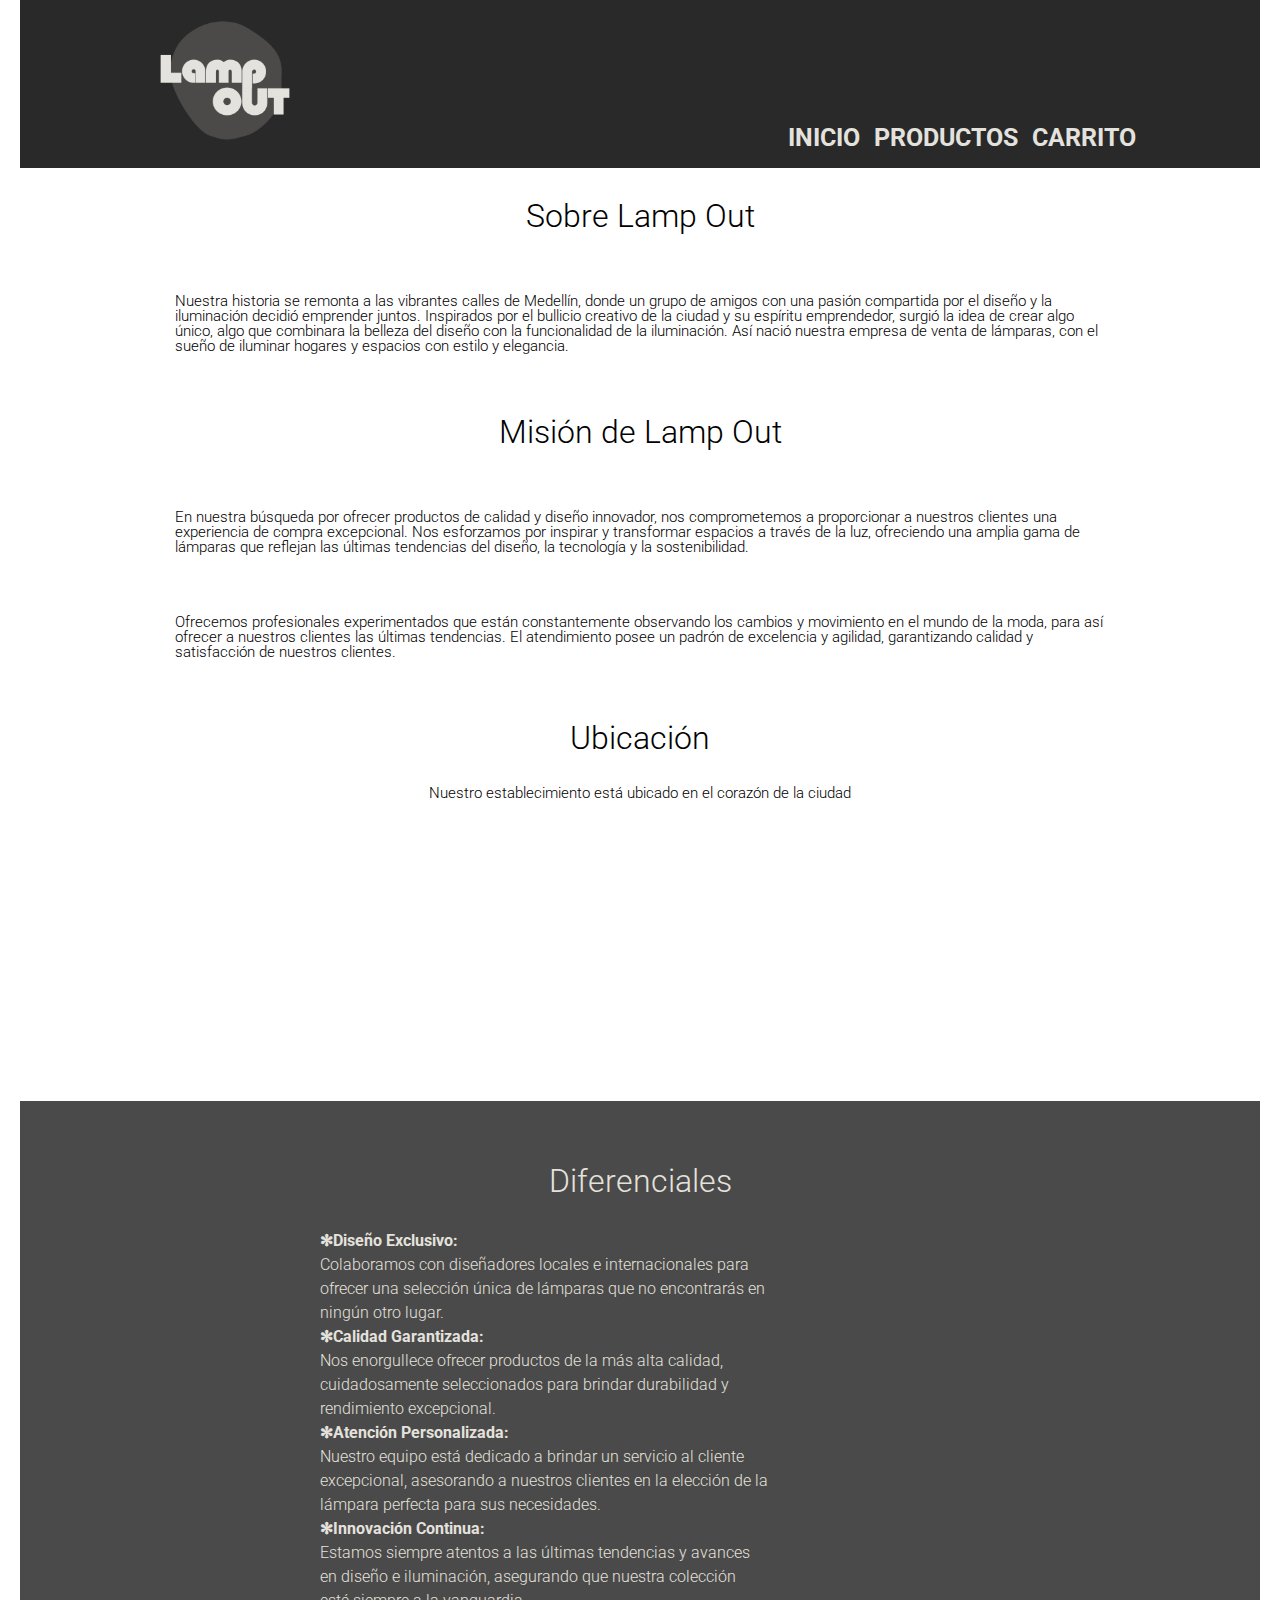
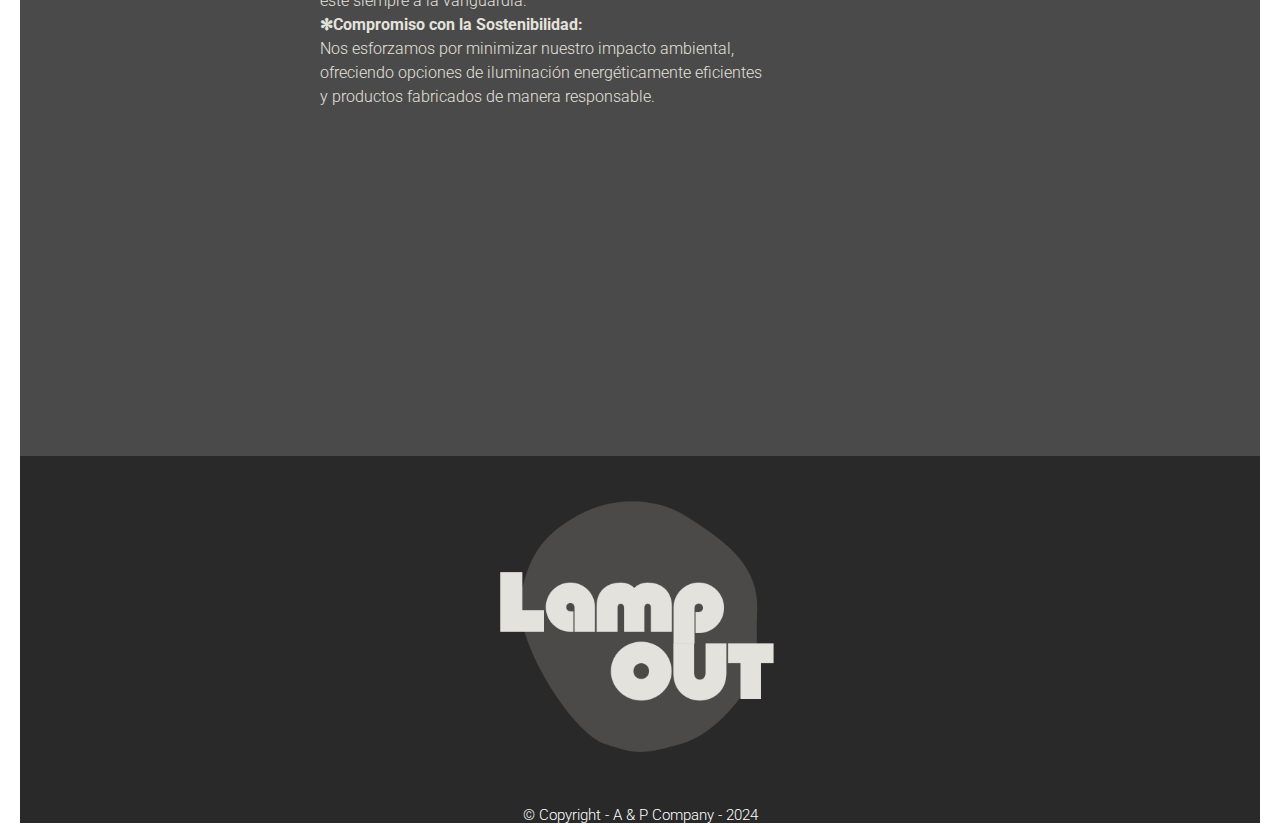
==== index.html @ 4027c7b9 "layout feo" ====
<!DOCTYPE html>
<html lang="es">

<head>
    <meta charset="UTF-8">
    <meta name="viewport" content="width=device-width, initial-scale=1.0">
    <title>Laparitas</title>
    <link rel="stylesheet" href="reset.css">
    <link rel="stylesheet" href="style.css">
    <link rel="preconnect" href="https://fonts.googleapis.com">
    <link rel="preconnect" href="https://fonts.gstatic.com" crossorigin>
    <link
        href="https://fonts.googleapis.com/css2?family=Roboto:ital,wght@0,100;0,300;0,400;0,500;0,700;0,900;1,100;1,300;1,400;1,500;1,700;1,900&display=swap"
        rel="stylesheet">
</head>

<body>
    <header>
        <section class="navbar">
            <h1>
                <img id="logo" src="img/Logo1.png" alt="Logo">
            </h1>
            <nav>
                <ul>
                    <li><a href="index.html">Inicio</a></li>
                    <li><a href="productos.html">Productos</a></a></li>
                    <li><a href="contacto.html">carrito</a></a></li>
                </ul>

            </nav>
        </section>
    </header>
    <main>


        <section class="contenido">



            <h2 class="subtitulos">Sobre Lamp Out</h2>


            <p>Nuestra historia se remonta a las vibrantes calles de Medellín, donde un grupo de amigos con una pasión
                compartida por el diseño y la iluminación decidió emprender juntos. Inspirados por el bullicio creativo
                de la ciudad y su espíritu emprendedor, surgió la idea de crear algo único, algo que combinara la
                belleza del diseño con la funcionalidad de la iluminación. Así nació nuestra empresa de venta de
                lámparas, con el sueño de iluminar hogares y espacios con estilo y elegancia.</p>

            <h2 class="subtitulos">Misión de Lamp Out
            </h2>
            <p id="mision">En nuestra búsqueda por ofrecer productos de calidad y diseño innovador, nos comprometemos a
                proporcionar a nuestros clientes una experiencia de compra excepcional. Nos esforzamos por inspirar y
                transformar espacios a través de la luz, ofreciendo una amplia gama de lámparas que reflejan las últimas
                tendencias del diseño, la tecnología y la sostenibilidad.</p>

            <p>Ofrecemos profesionales experimentados que están constantemente observando los cambios y movimiento en el
                mundo
                de la moda, para así ofrecer a nuestros clientes las últimas tendencias. El atendimiento posee un padrón
                de
                excelencia y agilidad, garantizando calidad y satisfacción de nuestros clientes.</p>
        </section>

        <section class="mapa">
            <h3 class="subtitulos">Ubicación</h3>
            <p>Nuestro establecimiento está ubicado en el corazón de la ciudad</p>
            <div class="mapaContenido">

                <iframe class="mapa"
                    src="https://www.google.com/maps/embed?pb=!1m14!1m12!1m3!1d1982.9547281219034!2d-75.58675216297871!3d6.2756346932974925!2m3!1f0!2f0!3f0!3m2!1i1024!2i768!4f13.1!5e0!3m2!1ses-419!2sco!4v1713068872946!5m2!1ses-419!2sco"
                    width="70%" height="300" style="border:0;" allowfullscreen="" loading="lazy"
                    referrerpolicy="no-referrer-when-downgrade"></iframe>
            </div>

        </section>


        <section class="diferenciales">

            <h3 class="subtitulos">Diferenciales</h3>
            <div class="contDiferenciales">
                <ul class="listaDiferenciales">
                    <li class="items">Diseño Exclusivo:<br> Colaboramos con diseñadores locales e
                        internacionales para
                        ofrecer una selección única de lámparas que no encontrarás en ningún otro lugar.</li>
                    <li class="items">Calidad Garantizada: <br>Nos enorgullece ofrecer productos de la más
                        alta calidad, cuidadosamente seleccionados para brindar durabilidad y rendimiento excepcional.
                    </li>
                    <li class="items">Atención Personalizada:<br> Nuestro equipo está dedicado a brindar un
                        servicio al cliente excepcional, asesorando a nuestros clientes en la elección de la lámpara
                        perfecta para sus necesidades.</li>
                    <li class="items">Innovación Continua:<br> Estamos siempre atentos a las últimas
                        tendencias y avances en diseño e iluminación, asegurando que nuestra colección esté siempre a la
                        vanguardia.</li>
                    <li class="items">Compromiso con la Sostenibilidad:<br>Nos esforzamos por minimizar
                        nuestro impacto ambiental, ofreciendo opciones de iluminación energéticamente eficientes y
                        productos fabricados de manera responsable.</li>

                </ul>
            </div>

            <div class="video">
                <iframe width="560" height="315"
                    src="https://www.youtube-nocookie.com/embed/1pGbIO5H-z8?si=GxJR16kjN1uc5h91&amp;start=1"
                    title="YouTube video player" frameborder="0"
                    allow="accelerometer; autoplay; clipboard-write; encrypted-media; gyroscope; picture-in-picture; web-share"
                    referrerpolicy="strict-origin-when-cross-origin" allowfullscreen></iframe>
            </div>

        </section>

    </main>


    <footer>
        <img src="img/Logo1.png" alt="">
        <p>© Copyright - A & P Company - 2024</p>
        
    </footer>

</body>

</html>
---- style.css ----
/*header y footer*/

body, html {
    font-family: "Roboto", sans-serif;
    font-weight: 300;
    font-style: normal;
    margin: 0;
    padding: 0 10px 0 10px;
    height: 100%;


}



header {
    background-color: #292929;
    padding: 20px, 0px;
}

#logo {
    max-width: 165px;
    max-height: 165px;
}

.navbar {
    position: relative;
    width: 80%;
    margin: 0 auto;
    max-height: 200px;


}

nav {
    position: absolute;
    top: 125px;
    right: 0px;

}

nav li {

    display: inline;
    margin: 0 0 0 10px;

}

nav a {
    text-transform: uppercase;
    color: #e3e2de;
    font-weight: bold;
    font-size: 25px;
    text-decoration: none;


}

nav a:hover {
    color: #d4fe41;
}


footer {

    text-align: center;
    color: white;
    font-size: 10px;
    background-color: #292929;
    margin: 0 auto;

}

footer p {
    margin: 0 auto;
}

footer img {
    max-width: 350px;
    max-height: 350px;

}

/*Productos*/
.catalogo {
    width: 95%;
    margin: 0 auto;
    padding: 30px;

}

.catalogo li {
    background-image: url("img/prodBG.png");
    background-size: contain;
    background-repeat: no-repeat;
    display: inline-block;
    text-align: center;
    width: 30%;
    min-height: 450px;
    vertical-align: top;
    margin: 0 1.5%;
    padding: 10px 15px;
    box-sizing: border-box;
    border-color: black;
    border-width: 2px;
    border-top-width: 8px;
    border-style: solid;
    border-radius: 4px;
    transition: 0.5s all;
}

.catalogo  p {
    margin: 0 auto;
}
.catalogo img{
    max-height: 320px;
}

.catalogo li:hover {
    border-color: #d4fe41;
    -webkit-box-shadow: 0px 10px 12px -6px rgba(0, 0, 0, 0.75);
    -moz-box-shadow: 0px 10px 12px -6px rgba(0, 0, 0, 0.75);
    box-shadow: 0px 10px 12px -6px rgba(0, 0, 0, 0.75);

}

.catalogo li:active {

    border-color: green;
}

.catalogo h2 {
    font-size: 25px;
    font-weight: bold;

}

.catalogo li:hover h2 {
    font-size: 30px;
}

.catalog .detalles {
    font-size: 15px;

}

.catalogo .valor {
    font-size: 20px;
    font-weight: bold;
    font-style: italic;
    margin-top: 10px;

}

/*Index*/


.conenido {

    background-color: #e3e2de;
    padding: 3em 0;
    width: 90%;
    margin: 0 auto;
}

p {
    max-width: 75%;
    text-align: center;
    font-size: 15px;
}

.subtitulos {

    text-align: center;
    font-size: 2em;
    margin: 1em 0 1em;
    clear: left;


}



.utensilios {

    width: 120px;
    margin: 0 20px 20px 0;
    display: flex;
    justify-content: center;

}

.contenido p {
    margin: 0 0 1em;
    text-align: left;
    padding: 30px;
    width: 75%;
    margin: 0 auto;


}

.contenido strong {

    font-weight: bold;
}

.contenido em {

    font-style: italic;
}

.mapa {
    margin: 0 auto;

}

.mapa p {
    margin: 0px 0px 10px 0px;
    text-align: center;
    margin: 0 auto;
}

.mapaContenido {

    display: flex;
    justify-content: center;

}

.diferenciales {
    padding: 2em 0;
    background-color: #4b4a4a;
    color: #e4e2dd;
}



.contDiferenciales {

    width: 640px;
    margin: 0 auto;
}

.listaDiferenciales {
    width: 70%;
    display: inline-block;
    vertical-align: top;
}

.items {
    line-height: 1.5;
}

.items::before {
    content: "✻";
}

.items::first-line {
    font-weight: bold;
}



.video {
    width: 90%;
    display: flex;
    justify-content: center;


}

@media screen and(max-width:480px) {

    h1 {
        text-align: center;
    }

    nav {
        position: static;

    }

    .navbar,
    .conenido,
    .mapaContenido,
    .diferenciales,
    .video,
    .imgDiferencial {
        width: auto;

    }

    .contenido p {
        width: 60%;
    }

    .listaDiferenciales,
    .imgDiferencial {

        width: 100%;

    }



}
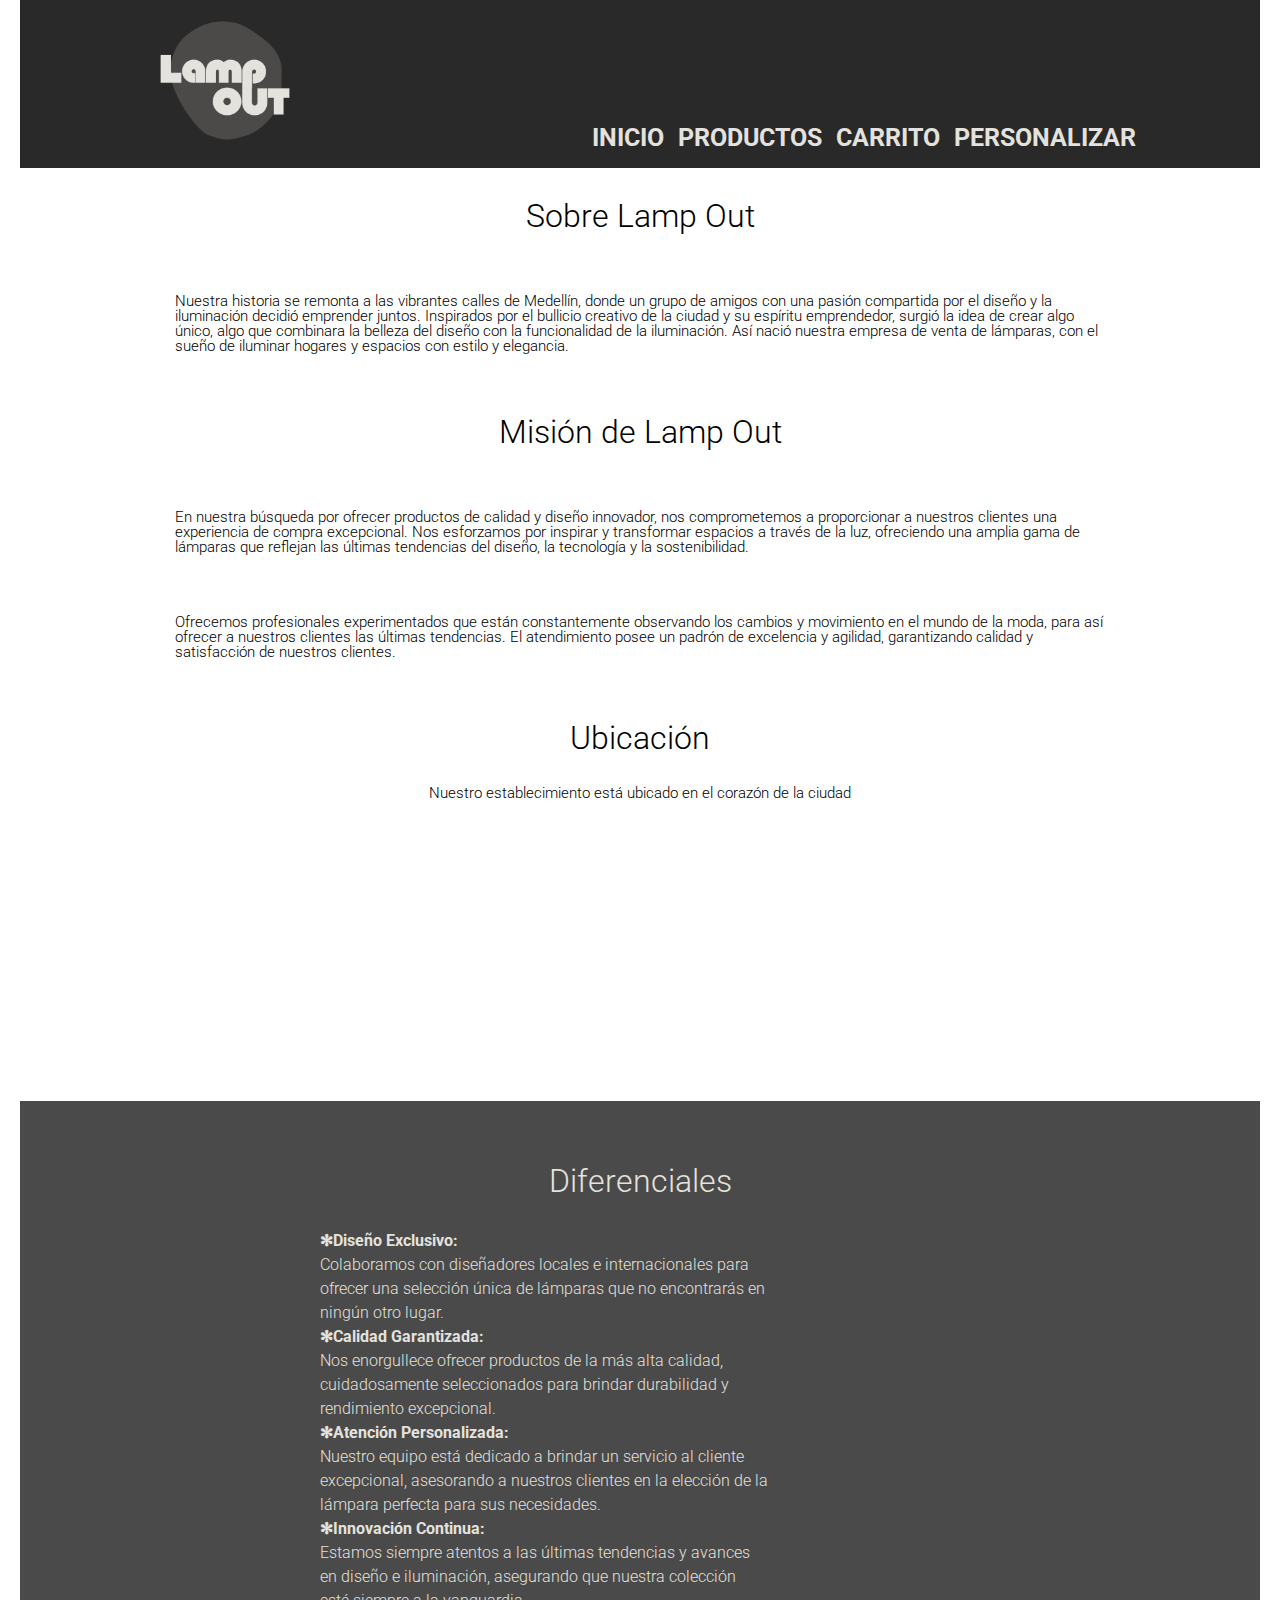
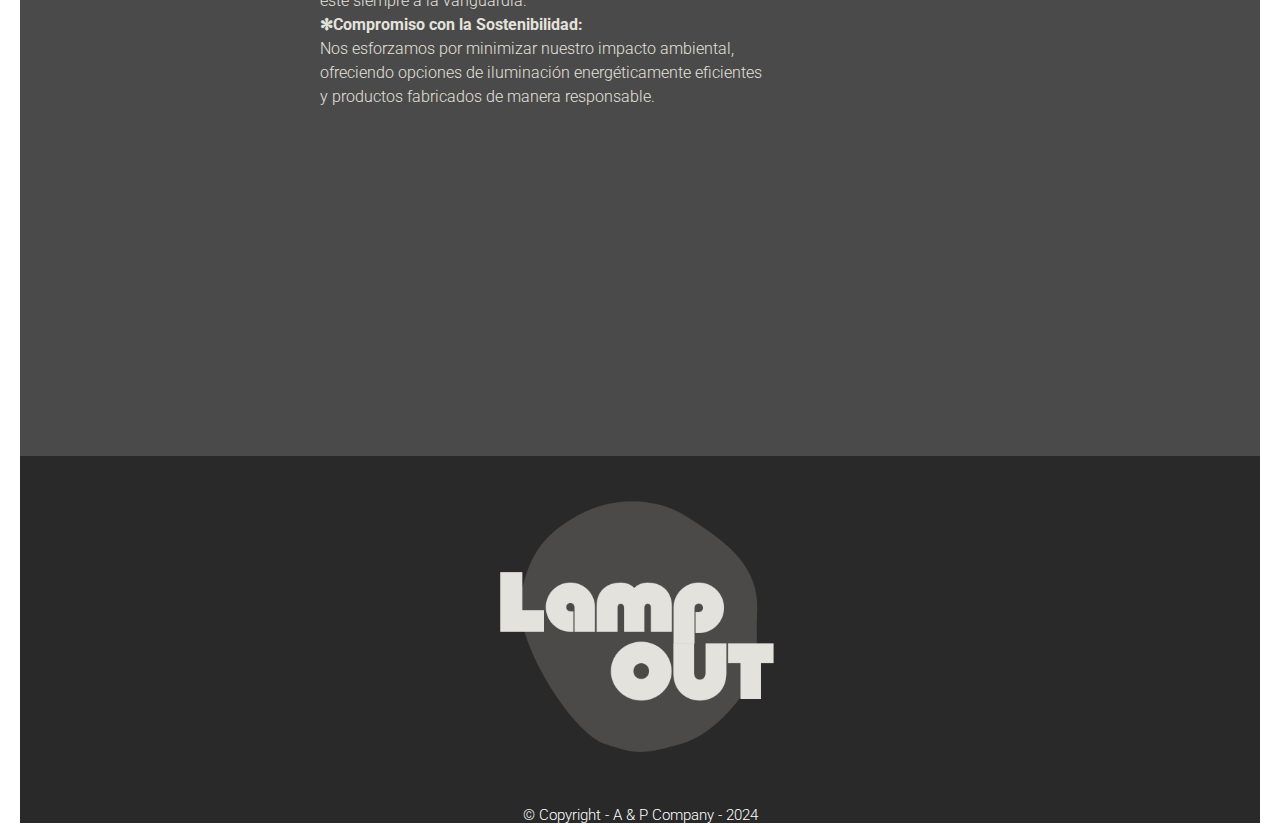
==== commit 2d26bf73: "Enlace a personalizar" ====
--- a/index.html
+++ b/index.html
@@ -4,7 +4,7 @@
 <head>
     <meta charset="UTF-8">
     <meta name="viewport" content="width=device-width, initial-scale=1.0">
-    <title>Laparitas</title>
+    <title>Lamparitas</title>
     <link rel="stylesheet" href="reset.css">
     <link rel="stylesheet" href="style.css">
     <link rel="preconnect" href="https://fonts.googleapis.com">
@@ -25,6 +25,7 @@
                     <li><a href="index.html">Inicio</a></li>
                     <li><a href="productos.html">Productos</a></a></li>
                     <li><a href="contacto.html">carrito</a></a></li>
+                    <li><a href="lamparas.html">Personalizar</a></li>
                 </ul>
 
             </nav>
--- a/style.css
+++ b/style.css
@@ -134,6 +134,21 @@
     font-weight: bold;
 
 }
+.personalizar h2{
+    margin-top: 10px;
+    text-align: center;
+    font-size: 25px;
+    font-weight: bold;
+
+}
+
+#catalogo h2{
+    margin-top: 10px;
+    text-align: center;
+    font-size: 25px;
+    font-weight: bold;
+
+}
 
 .catalogo li:hover h2 {
     font-size: 30px;
